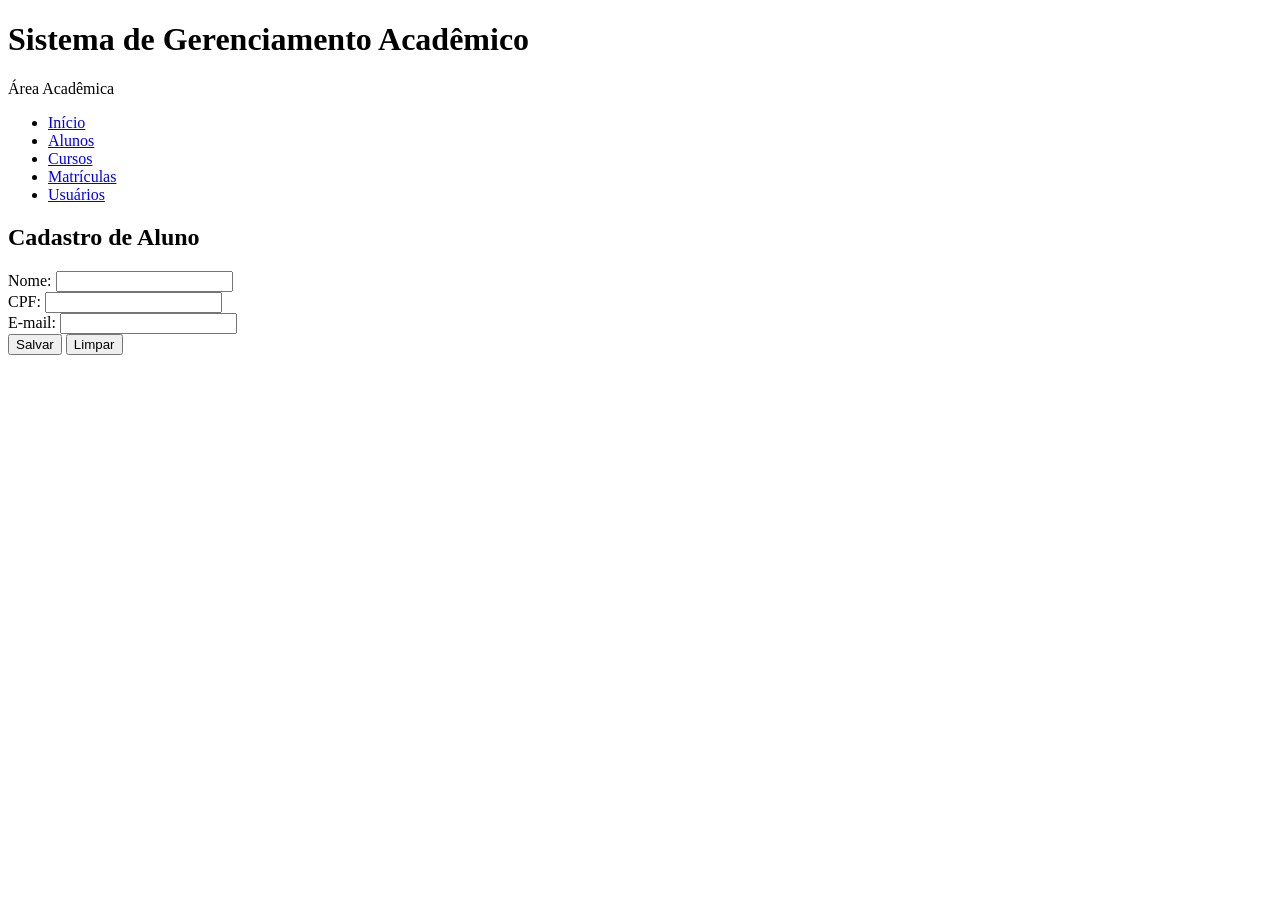
==== aluno-form.html @ 685586c0 "Add files via upload" ====
<!DOCTYPE html>
<html lang="pt-BR">
<head>
    <meta charset="UTF-8">
    <meta name="viewport" content="width=device-width, initial-scale=1.0">
    <title>Cadastro de Aluno</title>
    <link rel="stylesheet" href="css/style.css">
</head>
<body>
    <header class="cabecalho">
        <h1>Sistema de Gerenciamento Acadêmico</h1>
        <span>Área Acadêmica</span>
    </header>
    <nav>
        <ul>
            <li><a href="index.html">Início</a></li>
            <li><a href="alunos.html">Alunos</a></li>
            <li><a href="cursos.html">Cursos</a></li>
            <li><a href="matriculas.html">Matrículas</a></li>
            <li><a href="usuarios.html">Usuários</a></li>
        </ul>
    </nav>
    <main>
        <h2>Cadastro de Aluno</h2>
        <form>
            <div class="campo">
                <label for="nome">Nome:</label>
                <input type="text" id="nome" name="nome">
            </div>
            <div class="campo">
                <label for="cpf">CPF:</label>
                <input type="text" id="cpf" name="cpf">
            </div>
            <div class="campo">
                <label for="email">E-mail:</label>
                <input type="email" id="email" name="email">
            </div>
            <div class="acoes">
                <button type="submit">Salvar</button>
                <button type="reset" class="botao-secundario">Limpar</button>
            </div>
        </form>
    </main>
</body>
</html>
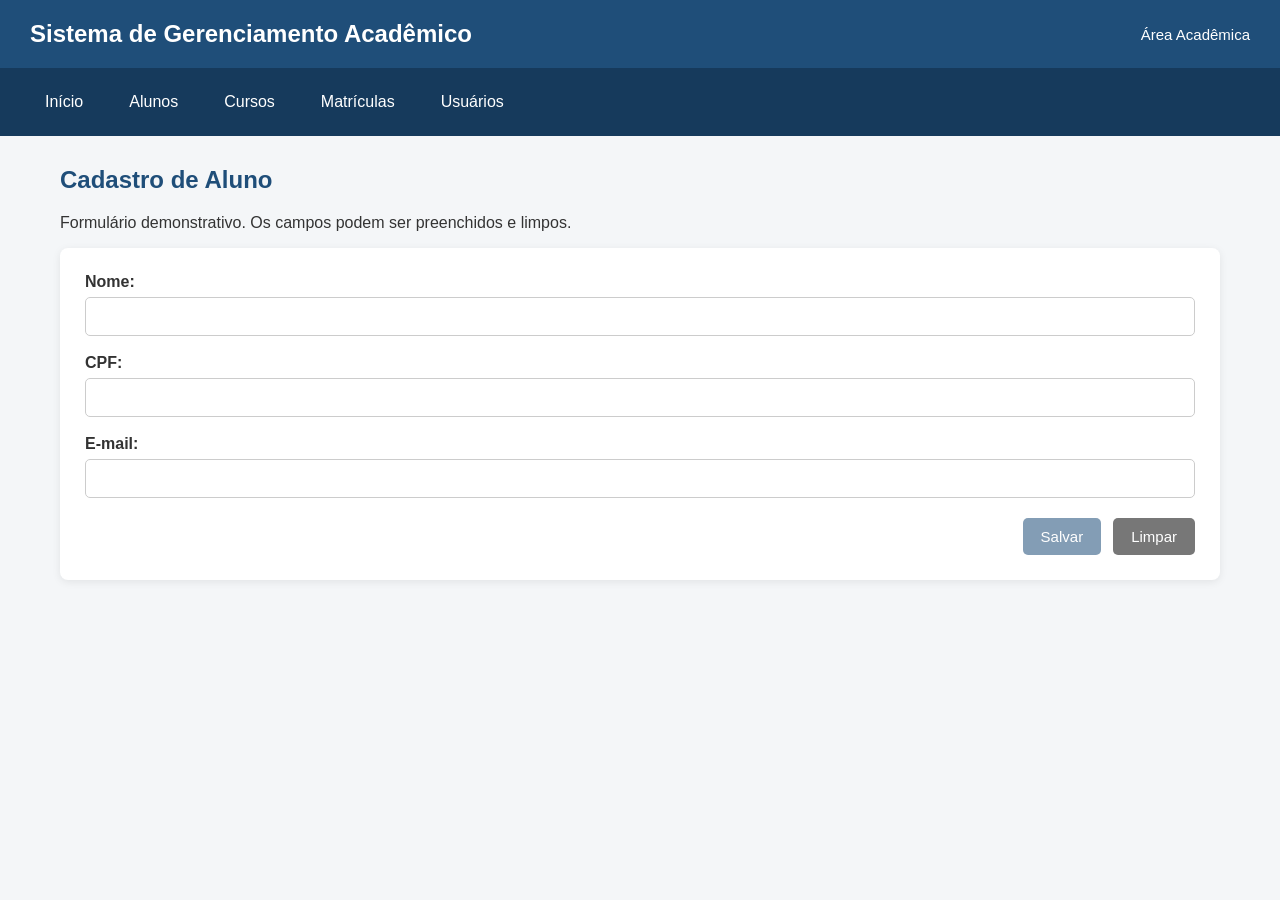
==== commit 937cd2df: "Organiza o projeto e documenta como executar" ====
--- a/aluno-form.html
+++ b/aluno-form.html
@@ -22,6 +22,7 @@
     </nav>
     <main>
         <h2>Cadastro de Aluno</h2>
+        <p>Formulário demonstrativo. Os campos podem ser preenchidos e limpos.</p>
         <form>
             <div class="campo">
                 <label for="nome">Nome:</label>
@@ -36,7 +37,7 @@
                 <input type="email" id="email" name="email">
             </div>
             <div class="acoes">
-                <button type="submit">Salvar</button>
+                <button type="submit" disabled>Salvar</button>
                 <button type="reset" class="botao-secundario">Limpar</button>
             </div>
         </form>
--- a/css/style.css
+++ b/css/style.css
@@ -0,0 +1,184 @@
+* {
+    box-sizing: border-box;
+}
+
+body {
+    margin: 0;
+    font-family: Arial, Helvetica, sans-serif;
+    background-color: #f4f6f8;
+    color: #333;
+}
+
+a {
+    text-decoration: none;
+    color: inherit;
+}
+
+main {
+    max-width: 1200px;
+    margin: 30px auto;
+    padding: 0 20px;
+}
+
+.cabecalho {
+    display: flex;
+    justify-content: space-between;
+    align-items: center;
+    background-color: #1f4e79;
+    color: white;
+    padding: 20px 30px;
+}
+
+.cabecalho h1 {
+    margin: 0;
+    font-size: 24px;
+}
+
+.cabecalho span {
+    font-size: 15px;
+}
+
+nav {
+    background-color: #163a5c;
+}
+
+nav ul {
+    display: flex;
+    gap: 16px;
+    margin: 0;
+    padding: 15px 30px;
+    list-style: none;
+    flex-wrap: wrap;
+}
+
+nav li {
+    margin: 0;
+}
+
+nav a {
+    display: block;
+    color: white;
+    padding: 10px 15px;
+    border-radius: 5px;
+}
+
+nav a:hover {
+    background-color: #285d88;
+}
+
+h2 {
+    margin-bottom: 20px;
+    color: #1f4e79;
+}
+
+.cards,
+.lista-cards {
+    display: flex;
+    flex-wrap: wrap;
+    gap: 16px;
+}
+
+.card {
+    flex: 1 1 250px;
+    background-color: white;
+    padding: 20px;
+    border-radius: 8px;
+    box-shadow: 0 2px 8px rgba(0, 0, 0, 0.08);
+}
+
+.card h3 {
+    margin-top: 0;
+    color: #1f4e79;
+}
+
+.card p {
+    line-height: 1.5;
+}
+
+form {
+    background-color: white;
+    padding: 25px;
+    border-radius: 8px;
+    box-shadow: 0 2px 8px rgba(0, 0, 0, 0.08);
+}
+
+.campo {
+    margin-bottom: 18px;
+}
+
+.campo label {
+    display: block;
+    margin-bottom: 6px;
+    font-weight: bold;
+}
+
+.campo input,
+.campo select,
+.campo textarea {
+    width: 100%;
+    padding: 10px;
+    border: 1px solid #ccc;
+    border-radius: 5px;
+    font-size: 15px;
+}
+
+.acoes {
+    display: flex;
+    justify-content: flex-end;
+    gap: 12px;
+    margin-top: 20px;
+}
+
+button,
+.botao-link {
+    border: none;
+    padding: 10px 18px;
+    border-radius: 5px;
+    background-color: #1f4e79;
+    color: white;
+    cursor: pointer;
+    font-size: 15px;
+}
+
+.botao-link {
+    display: inline-block;
+}
+
+button:disabled {
+    opacity: 0.55;
+    cursor: default;
+}
+
+button:enabled:hover,
+.botao-link:hover {
+    background-color: #163a5c;
+}
+
+.botao-secundario {
+    background-color: #777;
+}
+
+.botao-secundario:hover {
+    background-color: #555;
+}
+
+@media (max-width: 700px) {
+    .cabecalho {
+        flex-direction: column;
+        gap: 10px;
+        text-align: center;
+    }
+
+    nav ul {
+        flex-direction: column;
+        gap: 5px;
+    }
+
+    .acoes {
+        flex-direction: column;
+    }
+
+    .acoes button {
+        width: 100%;
+    }
+}
